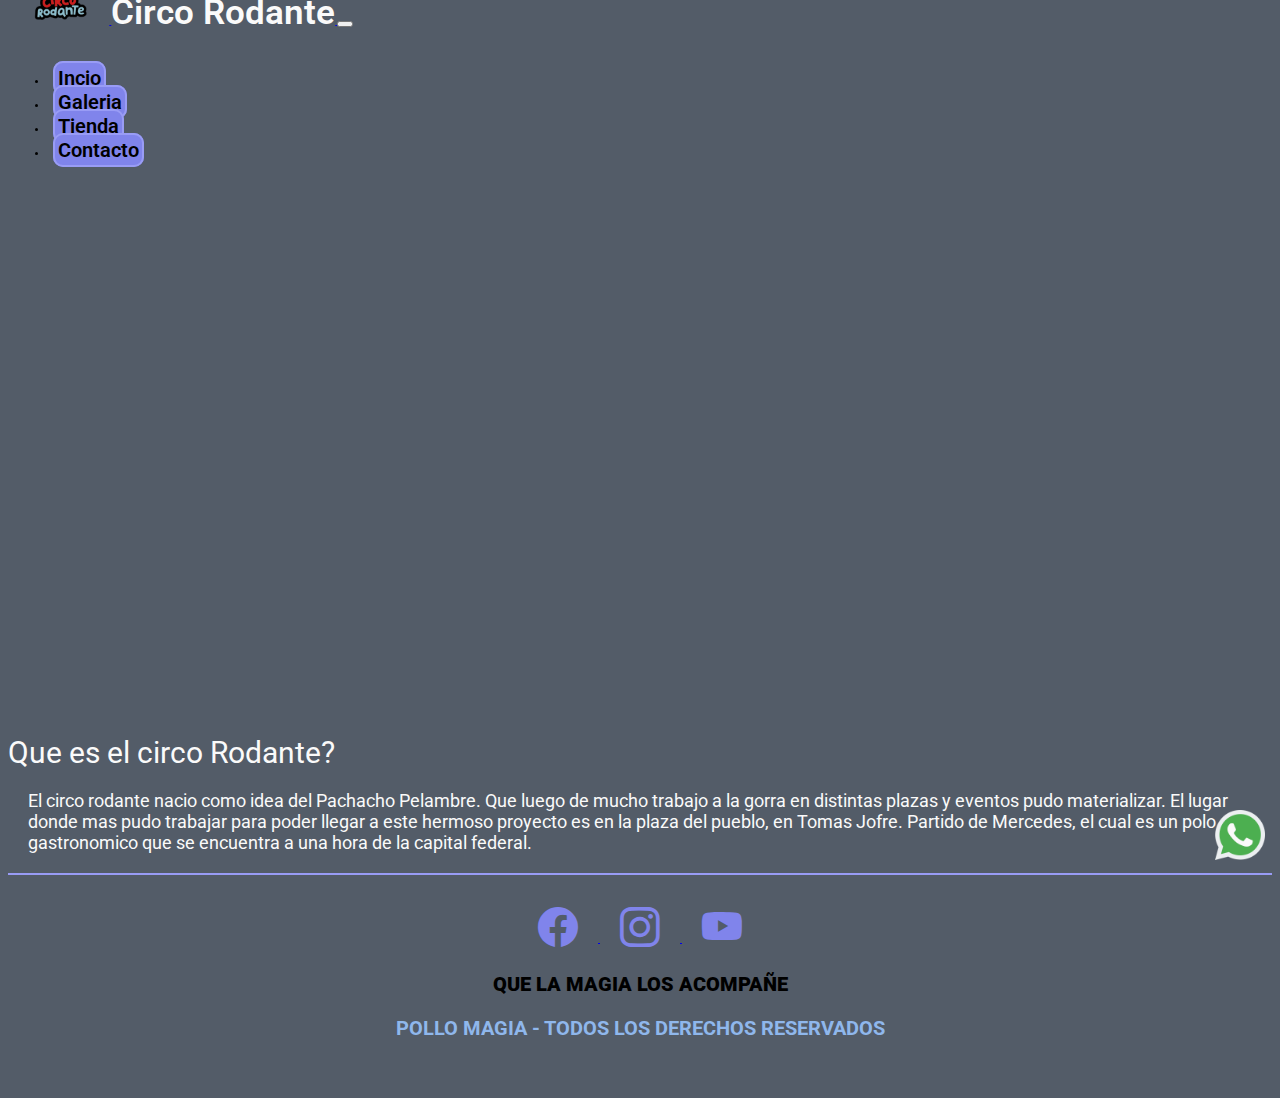
==== html/circorodante.html @ 36385f6f "para entregar" ====
<!DOCTYPE html>
<html lang="es">

<head>
    <meta charset="UTF-8">
    <meta name="viewport" content="width=device-width, initial-scale=1.0">
    <meta name="description"
        content="El mago pollo en el circorodante,payaso, malabares, comedia,familia, musica en vivo, ska">
    <title>PolloMagia - Circo Rodante</title>

    <!-- CSS BOOTSTRAP -->
    <link href="https://cdn.jsdelivr.net/npm/bootstrap@5.3.2/dist/css/bootstrap.min.css" rel="stylesheet"
        integrity="sha384-T3c6CoIi6uLrA9TneNEoa7RxnatzjcDSCmG1MXxSR1GAsXEV/Dwwykc2MPK8M2HN" crossorigin="anonymous">
    <!-- BS ICONOS -->
    <link rel="stylesheet" href="https://cdn.jsdelivr.net/npm/bootstrap-icons@1.11.2/font/bootstrap-icons.min.css">
    <!-- CSS MIO -->
    <link rel="stylesheet" href="../css/estilo.css">
</head>

<body class="container-fluid">
    <!-- HEADER -->
    <header class="navbar navbar-expand-lg fixed-right encabezado">
        <div class="container-fluid">
            <a class="nav-brand tituloPrincipal" href="../index.html">
                <img class="imgLogo" src="../img/LogoCirco.png" alt="Logo Pollo">
                <h1>Circo Rodante</h1>
            </a>
            <button class="navbar-toggler order-0" type="button" data-bs-toggle="collapse" data-bs-target="#navbarNav"
                aria-controls="navbarNav" aria-expanded="false" aria-label="Toggle navigation">
                <span class="navbar-toggler-icon"></span>
            </button>

            <nav class="collapse navbar-collapse justify-content-end" id="navbarNav">
                <ul class="navbar-nav flex-column flex-sm-row menu-lista">
                    <li class="nav-item"><a href="../index.html" class="boton">Incio</a></li>
                    <li class="nav-item"><a href="galeria.html" class="boton">Galeria</a></li>
                    <li class="nav-item"><a href="tienda.html" class="boton">Tienda</a></li>
                    <li class="nav-item"><a href="contacto.html" class="boton">Contacto</a></li>
                </ul>
            </nav>
        </div>
    </header>

    <!-- HERO / BANNER -->

    <!-- video circo moreno -->

    <div class="container-fluid d-flex justify-content-center align-items-center vh-90">
        <iframe class="videoCirco" width="90%" height="600px"
            src="https://www.youtube.com/embed/KGP1XGghaZI?si=a7mjI7OVaf0CjrVP&amp;start=448"
            title="YouTube video player" frameborder="0"
            allow="accelerometer; autoplay; clipboard-write; encrypted-media; gyroscope; picture-in-picture; web-share"
            allowfullscreen></iframe>
    </div>

    <div class="container">
        <h2>Que es el circo Rodante?</h2>
        <p class="descripcionCirco">El circo rodante nacio como idea del Pachacho Pelambre. Que luego de mucho trabajo a
            la gorra en distintas plazas y eventos pudo materializar.
            El lugar donde mas pudo trabajar para poder llegar a este hermoso proyecto es en la plaza del pueblo, en
            Tomas Jofre. Partido de Mercedes, el cual es un polo gastronomico que se encuentra a una hora de la capital
            federal.
        </p>
    </div>


    <!-- Logo Whatsapp -->

    <div>
        <a href="https://api.whatsapp.com/send?phone=2324589620&text=Hola!,%20pollo%20estoy%20en%20tu%20pagina%20web"
            target="_blank">
            <img class="logoWhatsapp" src="../img/whatsapp.png" alt="Logo de whatsapp">
        </a>
    </div>

    <!-- footer -->
    <footer class="footer">
        <div>
            <a href="https://www.facebook.com/circorodantepelambre" target="_blank">
                <i class="bi bi-facebook logoRedes" alt="ir a facebook"></i>
            </a>

            <a href="https://www.instagram.com/CIRCORODANTE/" target="_blank">
                <i class="bi bi-instagram logoRedes" alt="ir a instagram"></i>
            </a>


            <a href="https://www.youtube.com/@pachacopelambre" target="_blank">
                <i class="bi bi-youtube logoRedes" alt="ir a youtube"></i>
            </a>
        </div>

        <p>que la magia los acompañe</p>
        <h3>Pollo Magia - Todos los derechos reservados</h3>
    </footer>


    <script src="https://cdn.jsdelivr.net/npm/bootstrap@5.3.2/dist/js/bootstrap.bundle.min.js"
        integrity="sha384-C6RzsynM9kWDrMNeT87bh95OGNyZPhcTNXj1NW7RuBCsyN/o0jlpcV8Qyq46cDfL" crossorigin="anonymous">
        </script>
</body>

</html>
---- css/estilo.css ----
/* BOTONES */
@import url("https://fonts.googleapis.com/css2?family=Lobster&family=Roboto:wght@100&family=Sen&display=swap");
.boton {
  text-decoration: none;
  color: #000000;
  border: 2px solid #999cf5;
  background-color: #8084eb;
  border-color: none;
  padding: 3px;
  border-radius: 1rem;
  font-size: 2rem;
  margin: 0.5rem;
  font-weight: 600;
}
.boton:hover {
  border: 2px solid #8084eb;
  background-color: #999cf5;
}

/* FOOTER */
footer {
  padding: 3rem;
  border-top: 2px double #999cf5;
  text-align: center;
  margin-top: 2rem;
}

h3 {
  text-align: center;
  color: #8fb7ec;
  text-transform: uppercase;
  font-size: 2rem;
}

footer p {
  font-weight: 900;
  color: #000000;
  font-size: 2rem;
  text-transform: uppercase;
}

.logoRedes {
  color: #8084eb;
  text-align: center;
  padding: 2rem;
  cursor: pointer;
  font-size: 4rem;
}
.logoRedes:hover {
  font-size: 5rem;
  color: #3ff806;
}

.logoWhatsapp {
  width: 5rem;
  position: fixed;
  bottom: 40px;
  right: 1.5rem;
  cursor: pointer;
  transition: all 0.1s;
}
.logoWhatsapp:hover {
  width: 6rem;
}

/* GALERIA */
.foto {
  margin-top: 1rem;
  display: block;
  border-radius: 4rem;
  filter: grayscale(55%);
}
.foto:hover {
  filter: grayscale(0%);
  border-radius: 2rem;
  transition: all 0.2s;
}

html {
  font-size: 62.5%;
}

body {
  font-family: "roboto", sans-serif;
  background-color: #535C68;
}

/* ENCABEZADO//HEADER */
.encabezado {
  display: flex;
  height: 8rem;
  padding: 1rem 0;
  justify-content: space-between;
  /* distribuye y alinea */
  align-items: center;
}

.menuNav a {
  text-transform: uppercase;
  font-size: 1.4rem;
  border: 1px solid #c1101a;
  padding: 0;
}

h1 {
  display: inline-block;
  font-size: 3.5rem;
  font-weight: 600;
  color: #fafafa;
  /*$color-fuentes*/
}

.imgLogo {
  height: 8rem;
}

/*HERO*/
.hero {
  display: inline-block;
  color: #8fb7ec;
  /*$color-fuentes-tirulos-botones*/
  position: relative;
  width: 100%;
}

h2 {
  margin-bottom: 1rem;
  font-size: 3rem;
  font-weight: 400;
  color: #fafafa;
}

p {
  color: #fafafa;
  font-size: 2rem;
  margin: 2rem;
  font-size: 1.8rem;
}

.hero h2 span {
  font-weight: 800;
  padding: 0.5px;
  position: relative;
}

.containerHero {
  display: flex;
  margin-top: 0;
}

/*TARJETAS DE LA TIENDA */
.contenedorTienda {
  display: grid;
  grid-template-columns: repeat(4, 2fr);
  gap: 1rem;
}

.tienda {
  display: flex;
  flex-direction: column;
  align-items: center;
  padding: 2rem;
  border-radius: 0.7rem;
  background-color: #535768;
  margin-left: 1rem;
  margin-top: 2rem;
}

.tiendaImagen {
  width: 100%;
  height: 50%;
  position: relative;
  border-radius: 1.5rem;
}

.producto {
  font-size: 3rem;
  font-weight: bold;
  text-align: center;
}

.tiendaDescripcion {
  font-size: 1.5rem;
  color: #F2F2E7;
  text-align: center;
}

.tiendaPrecio {
  font-size: 2rem;
  color: #fafafa;
  font-weight: 600;
  text-align: center;
}

/*Medias Queries */
@media (max-width: 767px) {
  .encabezado {
    margin-top: 1rem;
  }
  .tituloPrincipal h1 {
    display: none;
  }
  .imagenMuestra {
    max-width: 90%;
    margin: auto;
  }
}
@media (max-width: 406px) {
  .hero {
    height: calc(100vh - 10rem);
    margin-top: 2rem;
  }
}
@media (max-width: 767px) {
  .hero {
    margin-top: auto;
    height: calc(100vh - 0.5rem);
    position: relative;
  }
}
@media (max-width: 406px) {
  .footer {
    align-items: center;
  }
}
@media (min-width: 767px) and (max-width: 1024px) {
  .contenedorTienda {
    grid-template-columns: 1fr 1fr;
    gap: 5px;
    margin: auto;
  }
}
@media (max-width: 767px) {
  .contenedorTienda {
    grid-template-columns: 2fr;
  }
}

/*# sourceMappingURL=estilo.css.map */
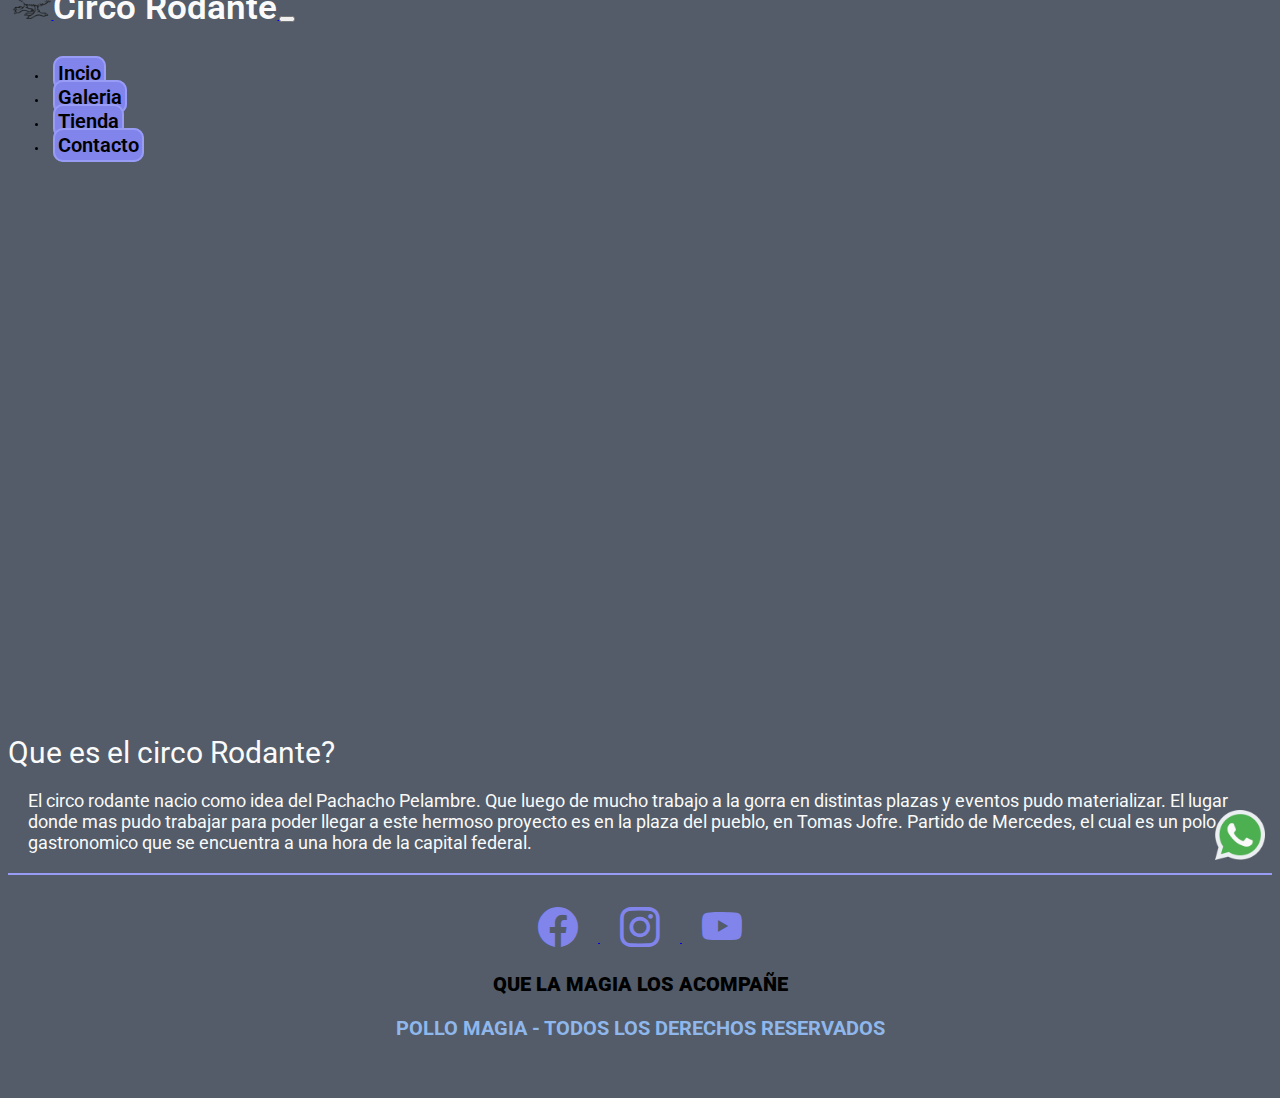
==== commit 22d9ca3c: "rotate logo" ====
--- a/html/circorodante.html
+++ b/html/circorodante.html
@@ -22,7 +22,7 @@
     <header class="navbar navbar-expand-lg fixed-right encabezado">
         <div class="container-fluid">
             <a class="nav-brand tituloPrincipal" href="../index.html">
-                <img class="imgLogo" src="../img/LogoCirco.png" alt="Logo Pollo">
+                <img class="imgLogo" src="../img/logo1.png" alt="Logo Circo">
                 <h1>Circo Rodante</h1>
             </a>
             <button class="navbar-toggler order-0" type="button" data-bs-toggle="collapse" data-bs-target="#navbarNav"
--- a/css/estilo.css
+++ b/css/estilo.css
@@ -111,8 +111,11 @@
 }
 
 .imgLogo {
-  height: 8rem;
-}
+  height: 7rem;
+  transition: all 1.8s;
+  transform: rotate(360deg)
+}
+ 
 
 /*HERO*/
 .hero {
